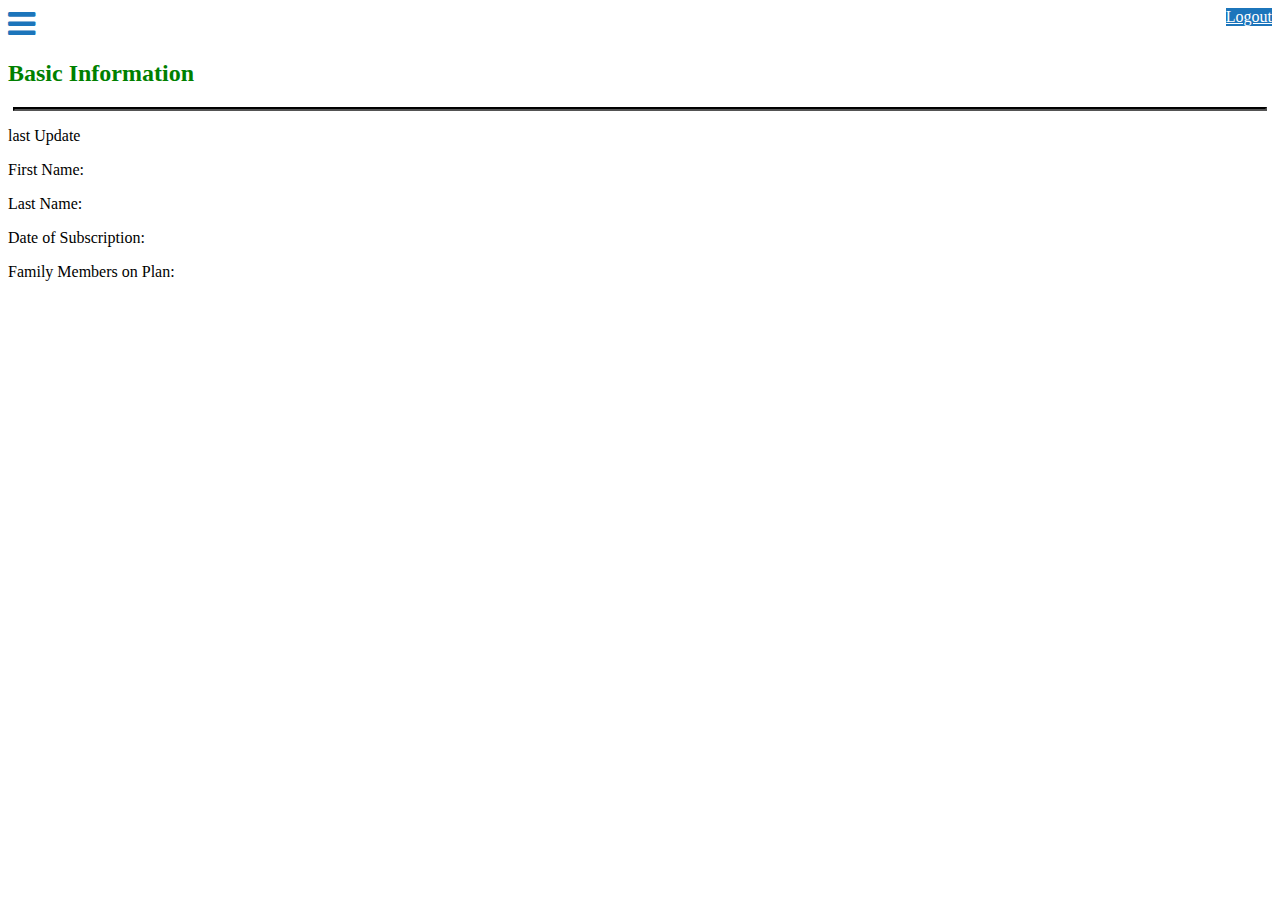
==== BasicInfo.html @ b30e35fd "add all files" ====
﻿<!DOCTYPE html>
<html>
<head>
    <link rel="stylesheet" href="https://maxcdn.bootstrapcdn.com/font-awesome/4.4.0/css/font-awesome.min.css">
    <link rel="stylesheet" href="https://maxcdn.bootstrapcdn.com/bootstrap/3.3.5/css/bootstrap.min.css" integrity="sha512-dTfge/zgoMYpP7QbHy4gWMEGsbsdZeCXz7irItjcC3sPUFtf0kuFbDz/ixG7ArTxmDjLXDmezHubeNikyKGVyQ==" crossorigin="anonymous">
    <link type="text/css" rel="stylesheet" href="BasicInfo.css" />
    </head>

        <body>
            <i class="fa fa-2x fa-bars"></i>
            <a id="LO" style="background-color: #1c75bb" href="#" class="btn btn-default btn-sm">Logout</a>
            <h2><strong>Basic Information</strong></h2>
            <hr id="line">
            <p>last Update </p>
            <p>First Name: </p>
            <p>Last Name: </p>
            <p>Date of Subscription: </p>
            <p>Family Members on Plan: </p>
        </body>
---- BasicInfo.css ----
﻿h2{
	color: green;
}
h3{
	color: green;
}
i{
	color: #1c75bb;
}
#LO{
	color: white;
	float: right;
}
hr{
	margin: 5px;
}
#line{
	border-width: 2px;
	border-color: #000000;
}
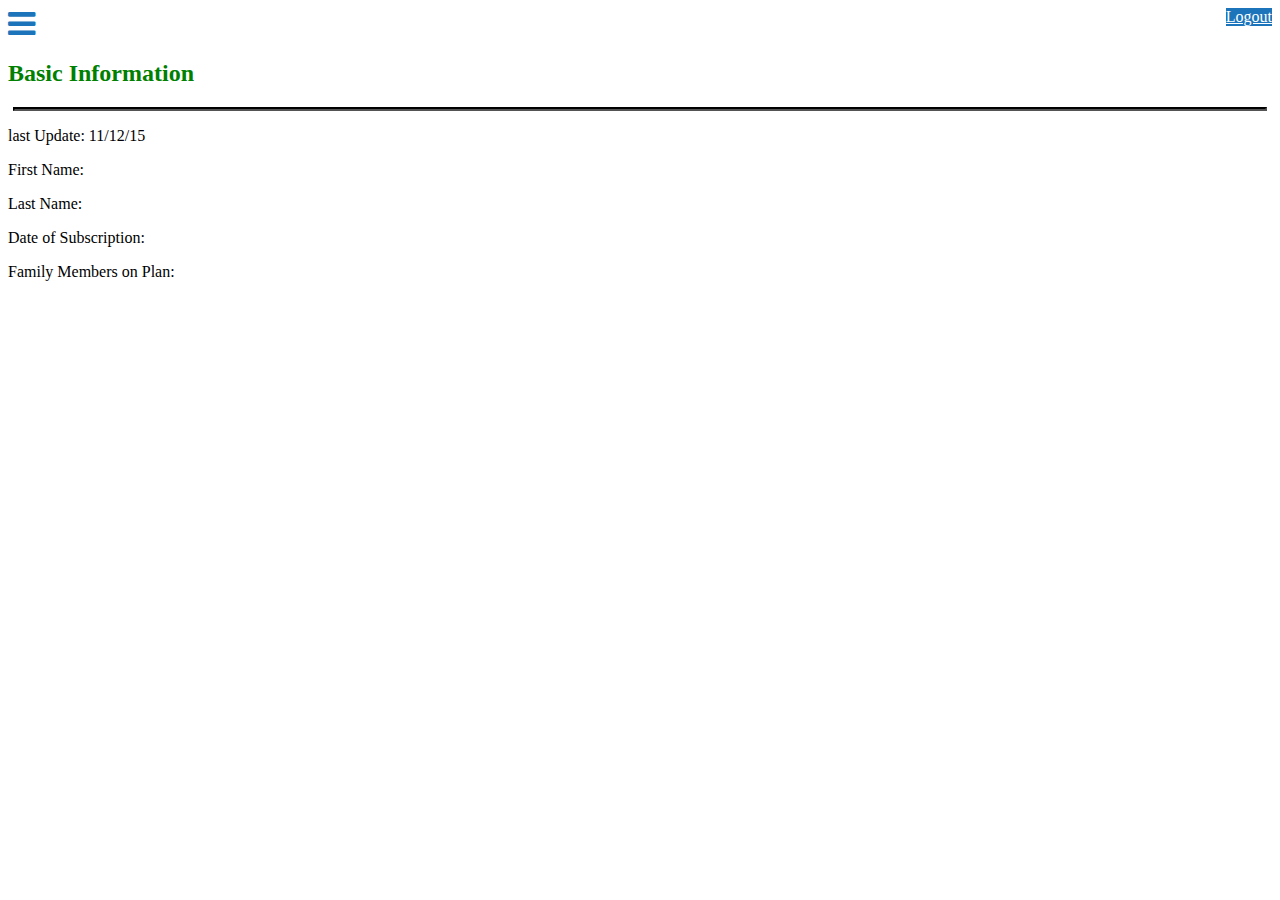
==== commit d5a1ec76: "slide out menu added" ====
--- a/BasicInfo.html
+++ b/BasicInfo.html
@@ -1,6 +1,7 @@
 ﻿<!DOCTYPE html>
 <html>
 <head>
+    <meta name="viewport" content="width=device-width, initial-scale=1" />
     <link rel="stylesheet" href="https://maxcdn.bootstrapcdn.com/font-awesome/4.4.0/css/font-awesome.min.css">
     <link rel="stylesheet" href="https://maxcdn.bootstrapcdn.com/bootstrap/3.3.5/css/bootstrap.min.css" integrity="sha512-dTfge/zgoMYpP7QbHy4gWMEGsbsdZeCXz7irItjcC3sPUFtf0kuFbDz/ixG7ArTxmDjLXDmezHubeNikyKGVyQ==" crossorigin="anonymous">
     <link type="text/css" rel="stylesheet" href="BasicInfo.css" />
@@ -8,12 +9,13 @@
 
         <body>
             <i class="fa fa-2x fa-bars"></i>
-            <a id="LO" style="background-color: #1c75bb" href="#" class="btn btn-default btn-sm">Logout</a>
+            <a id="LO" style="background-color: #1c75bb" href="Index.html" class="btn btn-default btn-sm">Logout</a>
             <h2><strong>Basic Information</strong></h2>
             <hr id="line">
-            <p>last Update </p>
-            <p>First Name: </p>
+            <p>last Update: 11/12/15 </p>
+            <p>First Name:</p>
             <p>Last Name: </p>
             <p>Date of Subscription: </p>
             <p>Family Members on Plan: </p>
         </body>
+</html>
